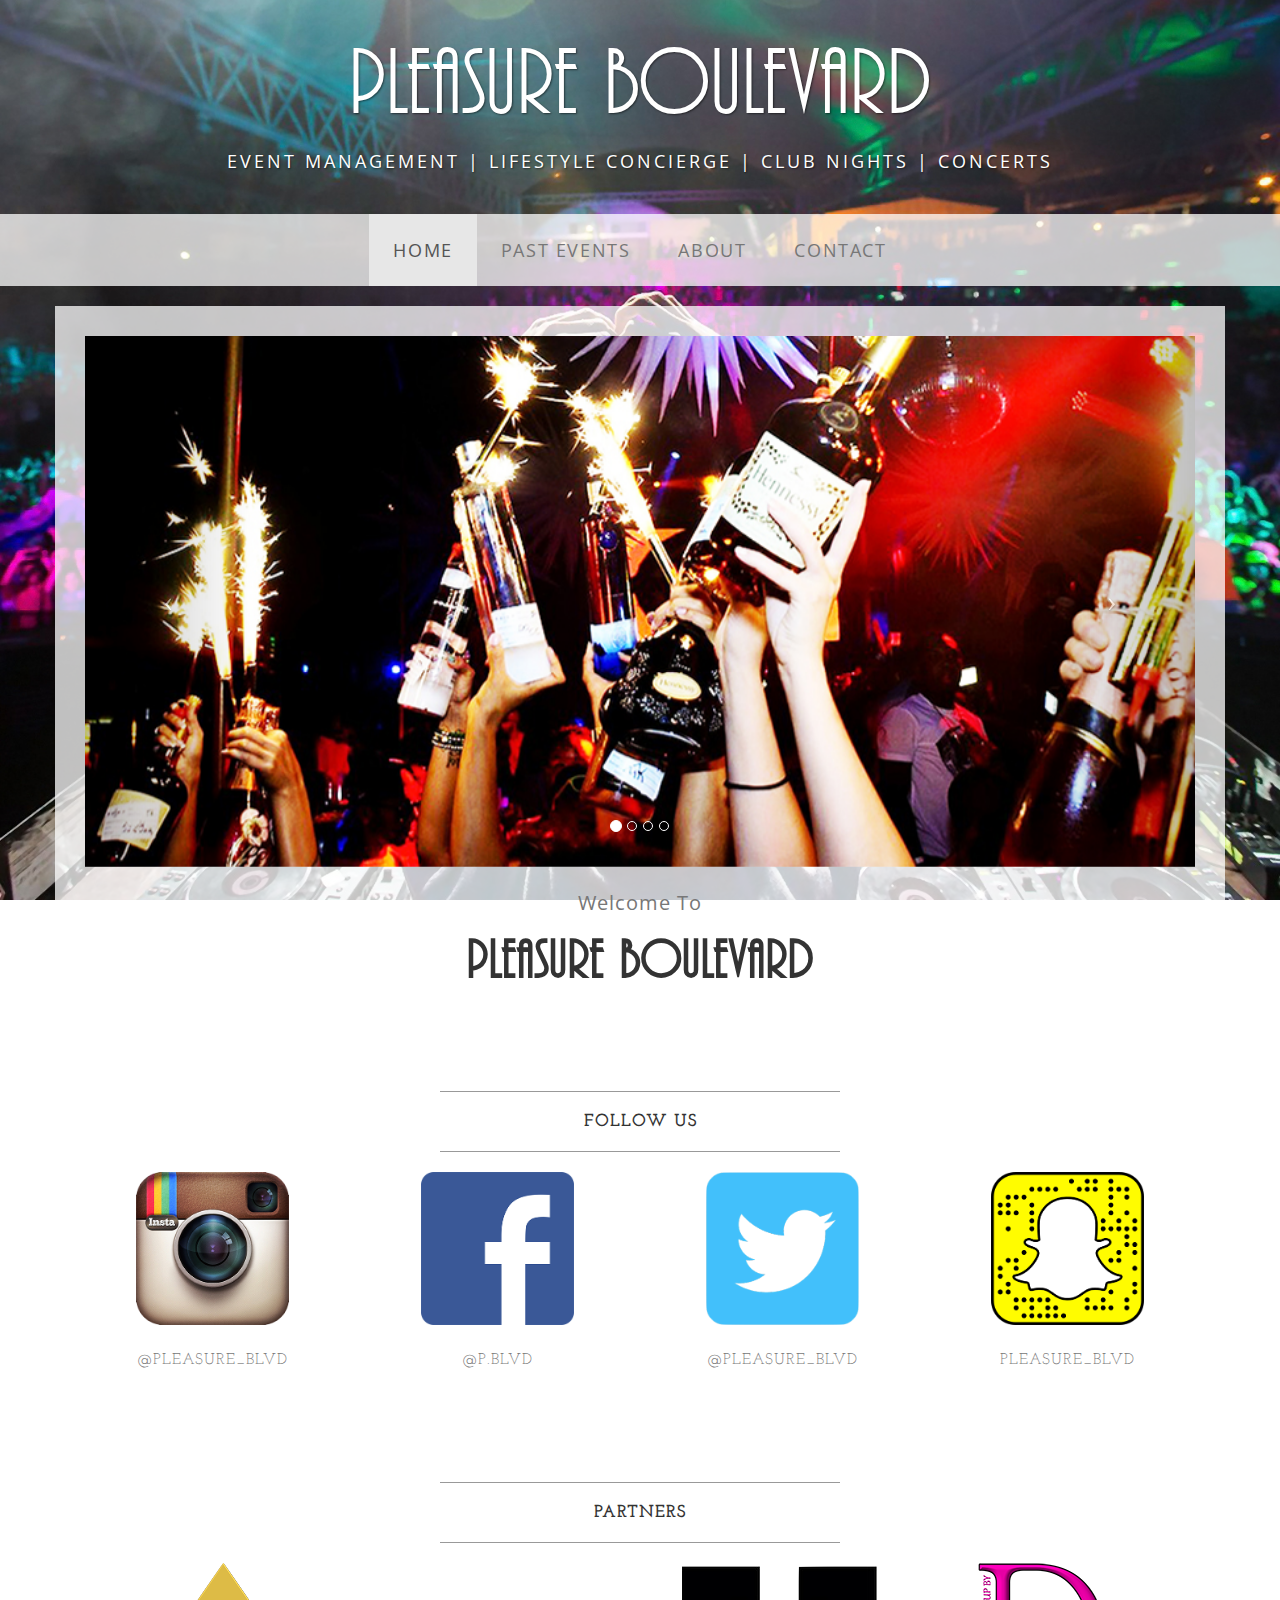
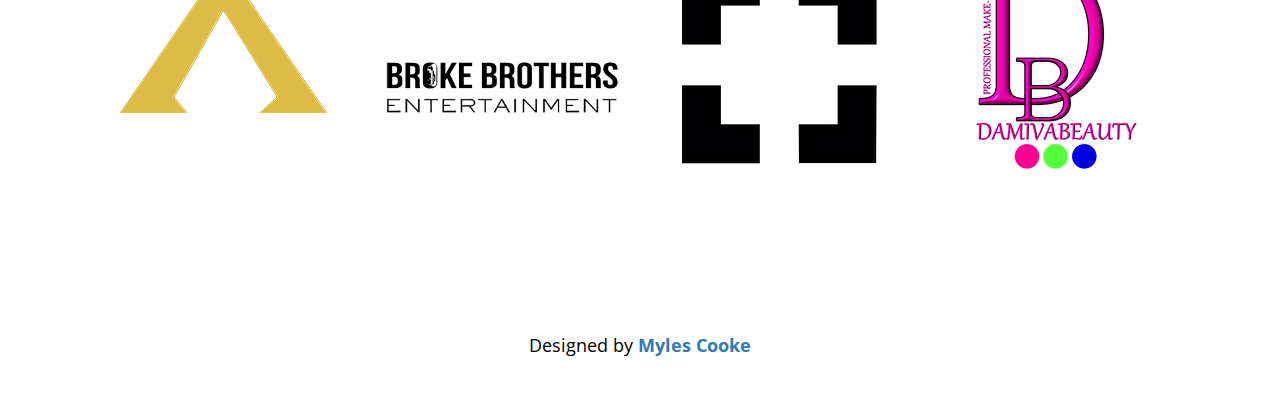
==== index.html @ aa44d345 "title changes" ====
<!DOCTYPE html>
<html lang="en">

<head>

    <meta charset="utf-8">
    <meta http-equiv="X-UA-Compatible" content="IE=edge">
    <meta name="viewport" content="width=device-width, initial-scale=1">
    <meta name="description" content="">
    <meta name="author" content="">

    <title>Pleasure Boulevard - Home</title>

    <!-- Bootstrap Core CSS -->

    <link href="css/bootstrap.min.css" rel="stylesheet">

    <!-- Custom CSS -->
    <link href="css/bootstrap.css" rel="stylesheet" type="text/css" charset="utf-8" />
    <link href="css/business-casual.css" type="text/css" rel="stylesheet">
    <link href="css/jquery.fancybox.css" type="text/css" rel="stylesheet">


    <!-- Fonts -->
    <link href="http://fonts.googleapis.com/css?family=Open+Sans:300italic,400italic,600italic,700italic,800italic,400,300,600,700,800" rel="stylesheet" type="text/css">
    <link href="http://fonts.googleapis.com/css?family=Josefin+Slab:100,300,400,600,700,100italic,300italic,400italic,600italic,700italic" rel="stylesheet" type="text/css">

    <!-- HTML5 Shim and Respond.js IE8 support of HTML5 elements and media queries -->
    <!-- WARNING: Respond.js doesn't work if you view the page via file:// -->
    <!--[if lt IE 9]>
        <script src="https://oss.maxcdn.com/libs/html5shiv/3.7.0/html5shiv.js"></script>
        <script src="https://oss.maxcdn.com/libs/respond.js/1.4.2/respond.min.js"></script>
    <![endif]-->

</head>

<body>

    <div class="brand">Pleasure Boulevard</div>
    <div class="address-bar">Event Management | Lifestyle Concierge | Club Nights | Concerts</div>

    <!-- Navigation -->
    <nav class="navbar navbar-default" role="navigation">
        <div class="container">
            <!-- Brand and toggle get grouped for better mobile display -->
            <div class="navbar-header">
                <button type="button" class="navbar-toggle" data-toggle="collapse" data-target="#bs-example-navbar-collapse-1">
                    <span class="sr-only">Toggle navigation</span>
                    <span class="icon-bar"></span>
                    <span class="icon-bar"></span>
                    <span class="icon-bar"></span>
                </button>
                <!-- navbar-brand is hidden on larger screens, but visible when the menu is collapsed -->
                <a class="navbar-brand" href="index.html">Pleasure Boulevard</a>
            </div>
            <!-- Collect the nav links, forms, and other content for toggling -->
            <div class="collapse navbar-collapse" id="bs-example-navbar-collapse-1">
                <ul class="nav navbar-nav">
                    <li class="active">
                        <a href="index.html">Home</a>
                    </li>
                    <li>
                        <a href="past-events.html">Past Events</a>
                    </li>
                    <li>
                        <a href="about.html">About</a>
                    </li>

                    <li>
                        <a href="contact.html">Contact</a>
                    </li>
                </ul>
            </div>
            <!-- /.navbar-collapse -->
        </div>
        <!-- /.container -->
    </nav>

    <div class="container">

        <div class="row">
            <div class="box">
                <div class="col-lg-12 text-center">
                    <div id="carousel-example-generic" class="carousel slide">
                        <!-- Indicators -->
                        <ol class="carousel-indicators hidden-xs">
                            <li data-target="#carousel-example-generic" data-slide-to="0" class="active"></li>
                            <li data-target="#carousel-example-generic" data-slide-to="1"></li>
                            <li data-target="#carousel-example-generic" data-slide-to="2"></li>
                            <li data-target="#carousel-example-generic" data-slide-to="3"></li>
                        </ol>

                        <!-- Wrapper for slides -->
                        <div class="carousel-inner">
                            <div class="item active">
                                <img class="img-responsive img-full" src="img/slide-1.jpg" alt="">
                            </div>
                            <div class="item">
                                <img class="img-responsive img-full" src="img/slide-2.jpg" alt="">
                            </div>
                            <div class="item">
                                <img class="img-responsive img-full" src="img/slide-3.jpg" alt="">
                            </div>
                            <div class="item">
                                <img class="img-responsive img-full" src="img/slide-4.jpg" alt="">
                            </div>
                        </div>

                        <!-- Controls -->
                        <a class="left carousel-control" href="#carousel-example-generic" data-slide="prev">
                            <span class="icon-prev"></span>
                        </a>
                        <a class="right carousel-control" href="#carousel-example-generic" data-slide="next">
                            <span class="icon-next"></span>
                        </a>
                    </div>
                    <h2 class="brand-before text-center">
                        <small>Welcome to</small>
                    </h2>
                    <h1 class="brand-name">Pleasure Boulevard</h1>


                    </h2>
                </div>
            </div>
        </div>


        <div class="row">
            <div class="box">
                <div class="col-lg-12 text-center">
                    <hr>
                    <h2 class="intro-text text-center">
                        <strong>Follow Us</strong>
                    </h2>
                    <hr>
                </div>

                <!--Instagram-->

                <div class="col-sm-3 text-center ">
                  <a href="https://instagram.com/pleasure_blvd"     class="large-screen" target="_blank"><img class="img-responsive center-block" width="60%"src="img/socialig.png" alt=""></a>
                  <a href="instagram://user?username=pleasure_blvd" class="small-screen" target="_blank"><img class="img-responsive center-block" width="40%" src="img/socialig.png" alt=""></a>
                    <h3>
                        <small>@Pleasure_BLVD</small>
                    </h3>
                </div>

                <!--Facebook-->

                <div class="col-sm-3 text-center">
                  <a href="https://www.facebook.com/P.BLVD" class="large-screen" target="_blank"><img class="img-responsive center-block" width="60%" src="img/socialfacebook.png" alt=""></a>
                  <a href="fb://page?id=301459756665951"    class="small-screen" target="_blank"><img class="img-responsive center-block" width="40%" src="img/socialfacebook.png" alt=""></a>
                    <h3>
                        <small>@P.BLVD</small>
                    </h3>
                </div>

                <!--Twitter-->

                <div class="col-sm-3 text-center">
                  <a href="https://twitter.com/Pleasure_BLVD" class="large-screen" target="_blank"><img class="img-responsive center-block" width="60%" src="img/socialtwitter.png"  alt=""></a>
                    <a href="twitter://user?id=1594281224"    class="small-screen" target="_blank"><img class="img-responsive center-block" width="40%" src="img/socialtwitter.png" alt=""></a>
                    <h3>
                        <small>@Pleasure_BLVD</small>
                    </h3>
                </div>

                <!--Snapchat-->

                <div class="col-sm-3 text-center">
                    <a class="large-screen fancybox" href="img/socialsnapchat.png">
                        <img class="img-responsive center-block" width="60%" src="img/socialsnapchat.png" alt="">
                    </a>
                    <a href="snapchat://?u=pleasure_blvd" class="small-screen">
                        <img class="img-responsive center-block" width="40%" src="img/socialsnapchat.png" alt="">
                    </a>
                    <h3>
                        <small>Pleasure_BLVD</small>
                    </h3>
                </div>
                <div class="clearfix"></div>
            </div>
        </div>

        <div class="row">
            <div class="box">
                <div class="col-lg-12">
                    <hr>
                    <h2 class="intro-text text-center">
                        <strong>Partners</strong>
                    </h2>
                    <hr>

                     <div class=" col-sm-3 text-center">
                      <a href="https://instagram.com/brokebrothers_ent" class="large-screen" target="_blank"><img class="img-responsive center-block" width=""src="img/partners/Agesldn.png" alt=""></a>
                      <a href="instagram://user?username=brokebrothers_ent" class="small-screen" target="_blank"><img class="img-responsive center-block" width="60%"src="img/partners/Agesldn.png" alt=""></a>

                        <h3>
                            <small></small>
                        </h3>
                    </div>



                     <div class=" col-sm-3 text-center">
                      <a href="https://instagram.com/brokebrothers_ent" class="large-screen" target="_blank"><img class="img-responsive center-block" width=""src="img/partners/brokebrothers.png" alt=""></a>
                      <a href="instagram://user?username=brokebrothers_ent" class="small-screen" target="_blank"><img class="img-responsive center-block" width="60%"src="img/partners/brokebrothers.png" alt=""></a>

                        <h3>
                            <small></small>
                        </h3>
                    </div>

                    <div class=" col-sm-3 text-center">
                      <a href="https://instagram.com/brokebrothers_ent" class="large-screen" target="_blank"><img class="img-responsive center-block" width=""src="img/partners/mblogo.png" alt=""></a>
                      <a href="instagram://user?username=brokebrothers_ent" class="small-screen" target="_blank"><img class="img-responsive center-block" width="60%"src="img/partners/mblogo.png" alt=""></a>

                        <h3>
                            <small></small>
                        </h3>
                    </div>




                    <div class=" col-sm-3 text-center ">
                      <a href="https://instagram.com/brokebrothers_ent" class="large-screen" target="_blank"><img class="img-responsive center-block" width=""src="img/partners/dbbeauty.png" alt=""></a>
                      <a href="instagram://user?username=brokebrothers_ent" class="small-screen" target="_blank"><img class="img-responsive center-block" width="60%"src="img/partners/dbbeauty.png" alt=""></a>

                        <h3>
                            <small></small>
                        </h3>
                    </div>


                 <div class="clearfix"></div>       


                </div>
            </div>
        </div>




        <!--div class="row">
            <div class="box">
                <div class="col-lg-12">
                    <hr>
                    <h2 class="intro-text text-center">Beautiful boxes
                        <strong>to showcase your content</strong>
                    </h2>
                    <hr>
                    <p>Use as many boxes as you like, and put anything you want in them! They are great for just about anything, the sky's the limit!</p>
                    <p>Lorem ipsum dolor sit amet, consectetur adipiscing elit. Nunc placerat diam quis nisl vestibulum dignissim. In hac habitasse platea dictumst. Interdum et malesuada fames ac ante ipsum primis in faucibus. Pellentesque habitant morbi tristique senectus et netus et malesuada fames ac turpis egestas.</p>
                </div>
            </div>
        </div-->

    </div>
    <!-- /.container -->

    <footer>
        <div class="container">
            <div class="row">
                <div class="col-lg-12 text-center">
                    <p class="large-screen"> Designed by <a href="https://instagram.com/mylesac"  target="_blank"><strong>Myles Cooke</strong></a></p>
                    <p class="small-screen"> Designed by <a href="instagram://user?username=mylesac" target="_blank"><strong>Myles Cooke</strong></a></p>
                </div>
            </div>
        </div>
    </footer>

    <!-- jQuery -->
    <script src="js/jquery.js"></script>

    <!-- Bootstrap Core JavaScript -->
    <script src="js/bootstrap.min.js"></script>
    <script src="js/jquery.fancybox.pack.js"></script>
    <script type="text/javascript">
        $(document).ready(function() {
            $('.carousel').carousel({
                interval: 5000 //changes the speed
            });

            $('.fancybox').fancybox({
                'openEffect': 'elastic',
                'closeEffect': 'elastic'
            });
        });
    </script>

</body>

</html>
---- css/business-casual.css ----
/*!
 * Start Bootstrap - Business Casual Bootstrap Theme (http://startbootstrap.com)
 * Code licensed under the Apache License v2.0.
 * For details, see http://www.apache.org/licenses/LICENSE-2.0.
 */

body {
    font-family: "Open Sans","Helvetica Neue",Helvetica,Arial,sans-serif;
    background: url('../img/bg.jpg') no-repeat center center fixed;
    -webkit-background-size: cover;
    -moz-background-size: cover;
    background-size: cover;
    -o-background-size: cover;
}

h1,
h2,
h3,
h4,
h5,
h6 {
    text-transform: uppercase;
    font-family: "Josefin Slab","Helvetica Neue",Helvetica,Arial,sans-serif;
    font-weight: 700;
    letter-spacing: 1px;
}

p {
    font-size: 1.25em;
    line-height: 1.6;
    color: #000;
}

hr {
    max-width: 400px;
    border-color: #999999;
}

.brand,
.address-bar {
    display: none;
}

.navbar-brand {

    text-transform: uppercase;
    font-family: "pizzicatoregular";
    font-size: 30px;
    font-weight: 900;
    letter-spacing: 1px;
}

.navbar-nav {
    text-transform: uppercase;
    font-weight: 400;
    letter-spacing: 1.6px;
}

.img-full {
    min-width: 100%;
}


.brand-name {
    text-transform: capitalize;
    font-family: "pizzicatoregular";
}

.brand-before {
  text-transform: capitalize;
  font-family: "Open Sans","Helvetica Neue",Helvetica,Arial,sans-serif;
    margin: 15px 0;
}

.brand-name {
    margin: 0;
    font-size: 4em;
}

.tagline-divider {
    margin: 15px auto 3px;
    max-width: 250px;
    border-color: #999999;
}

.box {
    margin-bottom: 20px;
    padding: 30px 15px;
    background: #fff;
    background: rgba(255,255,255,0.75);
}

.intro-text {
    text-transform: uppercase;
    font-size: 1.25em;
    font-weight: 400;
    letter-spacing: 1px;
}

.contactPB {
  text-transform: uppercase;
  font-size: 1.25em;
  font-weight: 400;
  letter-spacing: 1px;
  font-family: 'pizzicatoregular';

}

.img-border {
    float: none;
    margin: 0 auto 0;
    border: #999999 solid 1px;
}

.img-left {
    float: none;
    margin: 0 auto 0;
}

footer {
    background: #fff;
    background: rgba(255,255,255,0.75);
}

footer p {
    margin: 0;
    padding: 50px 0;
}

@media all and (min-width:768px) {
    .small-screen {
      display: none;
                  }
    }

@media all and (max-width:768px) {
      .large-screen {
      display: none;
                    }
    }

@media screen and (min-width:768px) {
    .brand {
        display: inherit;
        margin: 0;
        padding: 30px 0 10px;
        text-align: center;
        text-shadow: 1px 1px 2px rgba(0,0,0,0.5);
        font-family: "pizzicatoregular";
        font-size: 7em;
        font-weight: normal;
        line-height: normal;
        color: #fff;
    }

    .top-divider {
        margin-top: 0;
    }

    .img-left {
        float: left;
        margin-right: 25px;
    }

    .address-bar {
        display: inherit;
        margin: 0;
        padding: 0 0 40px;
        text-align: center;
        text-shadow: 1px 1px 2px rgba(0,0,0,0.5);
        text-transform: uppercase;
        font-size: 1.25em;
        font-weight: 400;
        letter-spacing: 3px;
        color: #fff;
    }

    .navbar {
        border-radius: 0;
    }

    .navbar-header {
        display: none;
    }

    .navbar {
        min-height: 0;
    }

    .navbar-default {
        border: none;
        background: #fff;
        background: rgba(255,255,255,0.75);
    }

    .nav>li>a {
        padding: 24px;
    }

    .navbar-nav>li>a {
        line-height: normal;
    }

    .navbar-nav {
        display: table;
        float: none;
        margin: 0 auto;
        table-layout: fixed;
        font-size: 1.25em;
    }
}

@media screen and (min-width:1200px) {
    .box:after {
        content: '';
        display: table;
        clear: both;
    }
}
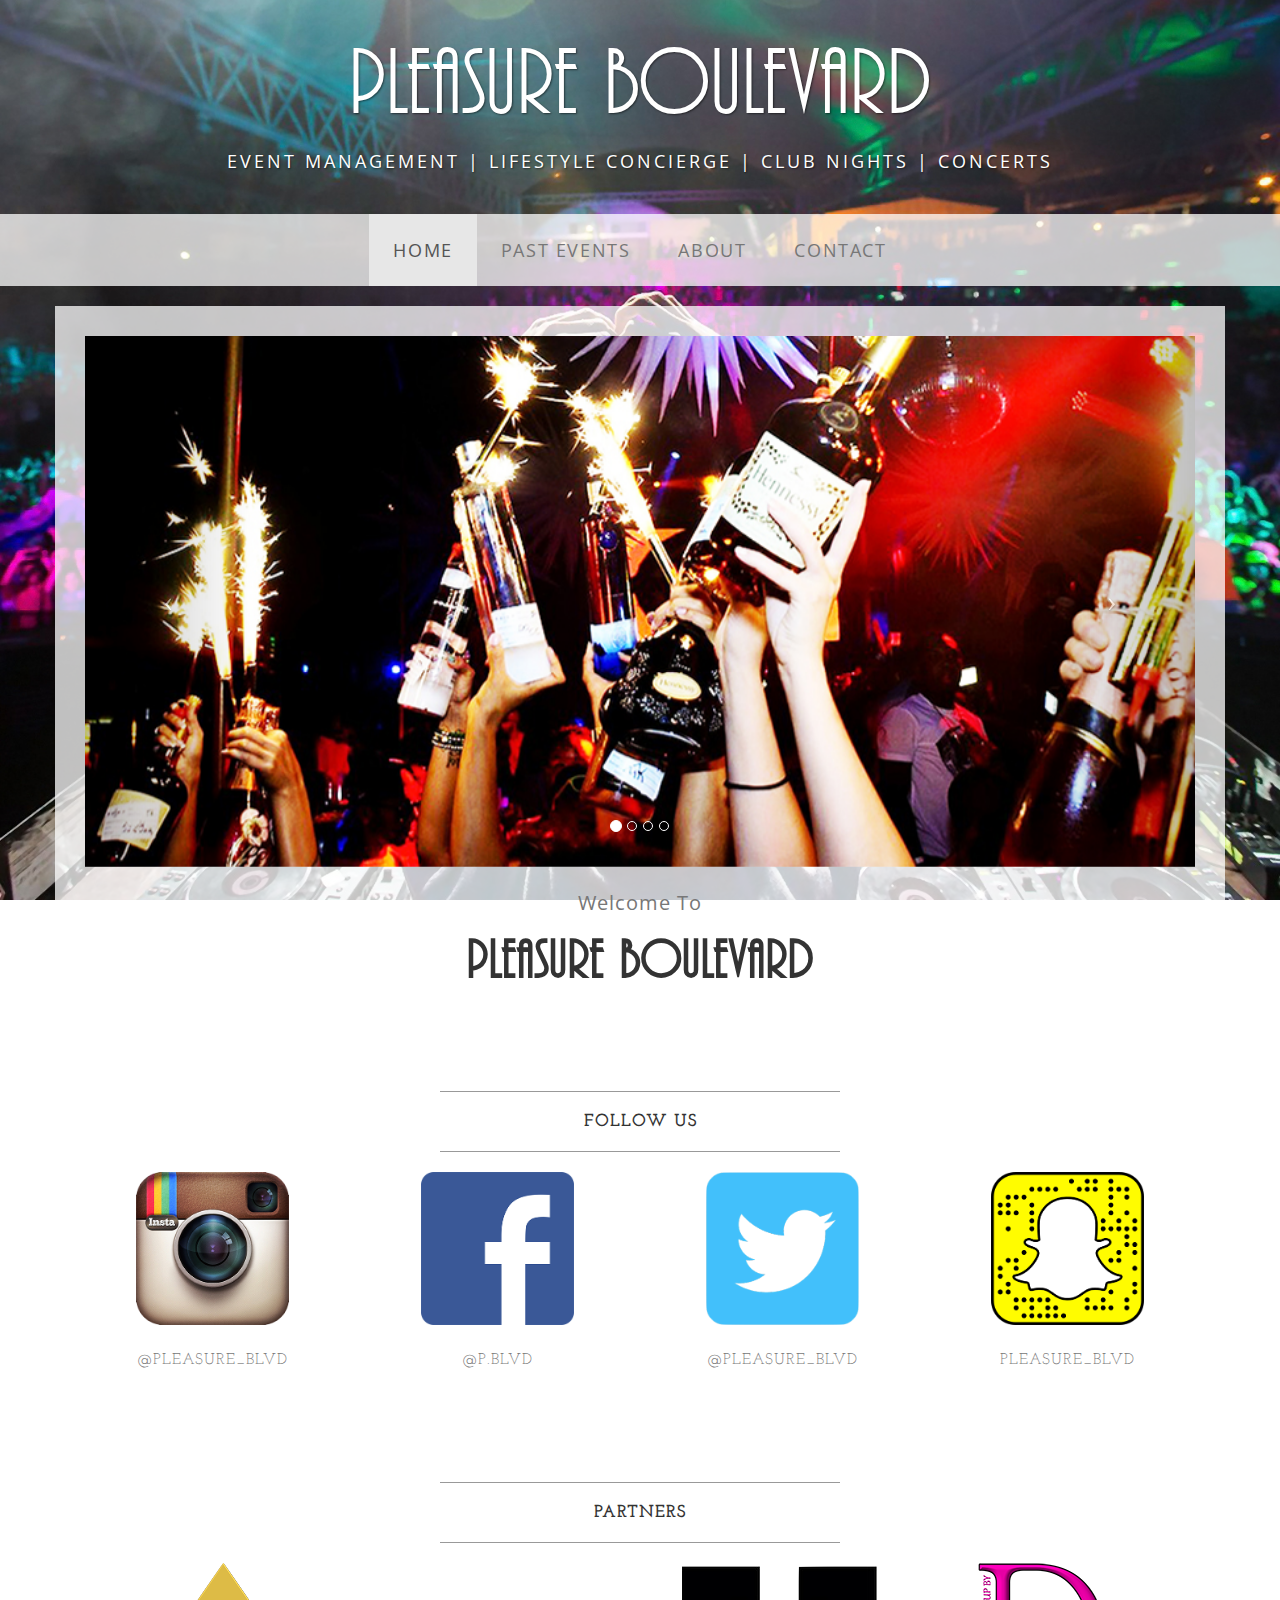
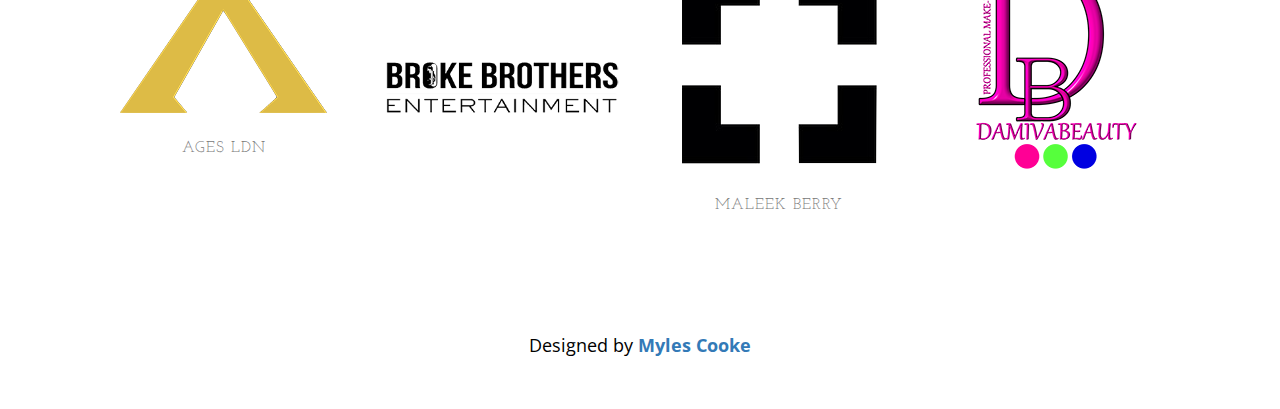
==== commit 780a58eb: "partner titles" ====
--- a/index.html
+++ b/index.html
@@ -193,11 +193,11 @@
                     <hr>
 
                      <div class=" col-sm-3 text-center">
-                      <a href="https://instagram.com/brokebrothers_ent" class="large-screen" target="_blank"><img class="img-responsive center-block" width=""src="img/partners/Agesldn.png" alt=""></a>
-                      <a href="instagram://user?username=brokebrothers_ent" class="small-screen" target="_blank"><img class="img-responsive center-block" width="60%"src="img/partners/Agesldn.png" alt=""></a>
-
-                        <h3>
-                            <small></small>
+                      <a href="https://instagram.com/agesldn" class="large-screen" target="_blank"><img class="img-responsive center-block" width=""src="img/partners/Agesldn.png" alt=""></a>
+                      <a href="instagram://user?username=agesldn" class="small-screen" target="_blank"><img class="img-responsive center-block" width="60%"src="img/partners/Agesldn.png" alt=""></a>
+
+                        <h3>
+                            <small>Ages LDN</small>
                         </h3>
                     </div>
 
@@ -213,11 +213,11 @@
                     </div>
 
                     <div class=" col-sm-3 text-center">
-                      <a href="https://instagram.com/brokebrothers_ent" class="large-screen" target="_blank"><img class="img-responsive center-block" width=""src="img/partners/mblogo.png" alt=""></a>
-                      <a href="instagram://user?username=brokebrothers_ent" class="small-screen" target="_blank"><img class="img-responsive center-block" width="60%"src="img/partners/mblogo.png" alt=""></a>
-
-                        <h3>
-                            <small></small>
+                      <a href="http://www.maleekberry.com" class="large-screen" target="_blank"><img class="img-responsive center-block" width=""src="img/partners/mblogo.png" alt=""></a>
+                      <a href="http://www.maleekberry.com" class="small-screen" target="_blank"><img class="img-responsive center-block" width="60%"src="img/partners/mblogo.png" alt=""></a>
+
+                        <h3>
+                            <small>Maleek Berry</small>
                         </h3>
                     </div>
 
@@ -225,8 +225,8 @@
 
 
                     <div class=" col-sm-3 text-center ">
-                      <a href="https://instagram.com/brokebrothers_ent" class="large-screen" target="_blank"><img class="img-responsive center-block" width=""src="img/partners/dbbeauty.png" alt=""></a>
-                      <a href="instagram://user?username=brokebrothers_ent" class="small-screen" target="_blank"><img class="img-responsive center-block" width="60%"src="img/partners/dbbeauty.png" alt=""></a>
+                      <a href="http://www.damivabeauty.com" class="large-screen" target="_blank"><img class="img-responsive center-block" width=""src="img/partners/dbbeauty.png" alt=""></a>
+                      <a href="http://www.damivabeauty.com" class="small-screen" target="_blank"><img class="img-responsive center-block" width="60%"src="img/partners/dbbeauty.png" alt=""></a>
 
                         <h3>
                             <small></small>
--- a/css/business-casual.css
+++ b/css/business-casual.css
@@ -45,7 +45,7 @@
 
     text-transform: uppercase;
     font-family: "pizzicatoregular";
-    font-size: 30px;
+    font-size: 29px;
     font-weight: 900;
     letter-spacing: 1px;
 }
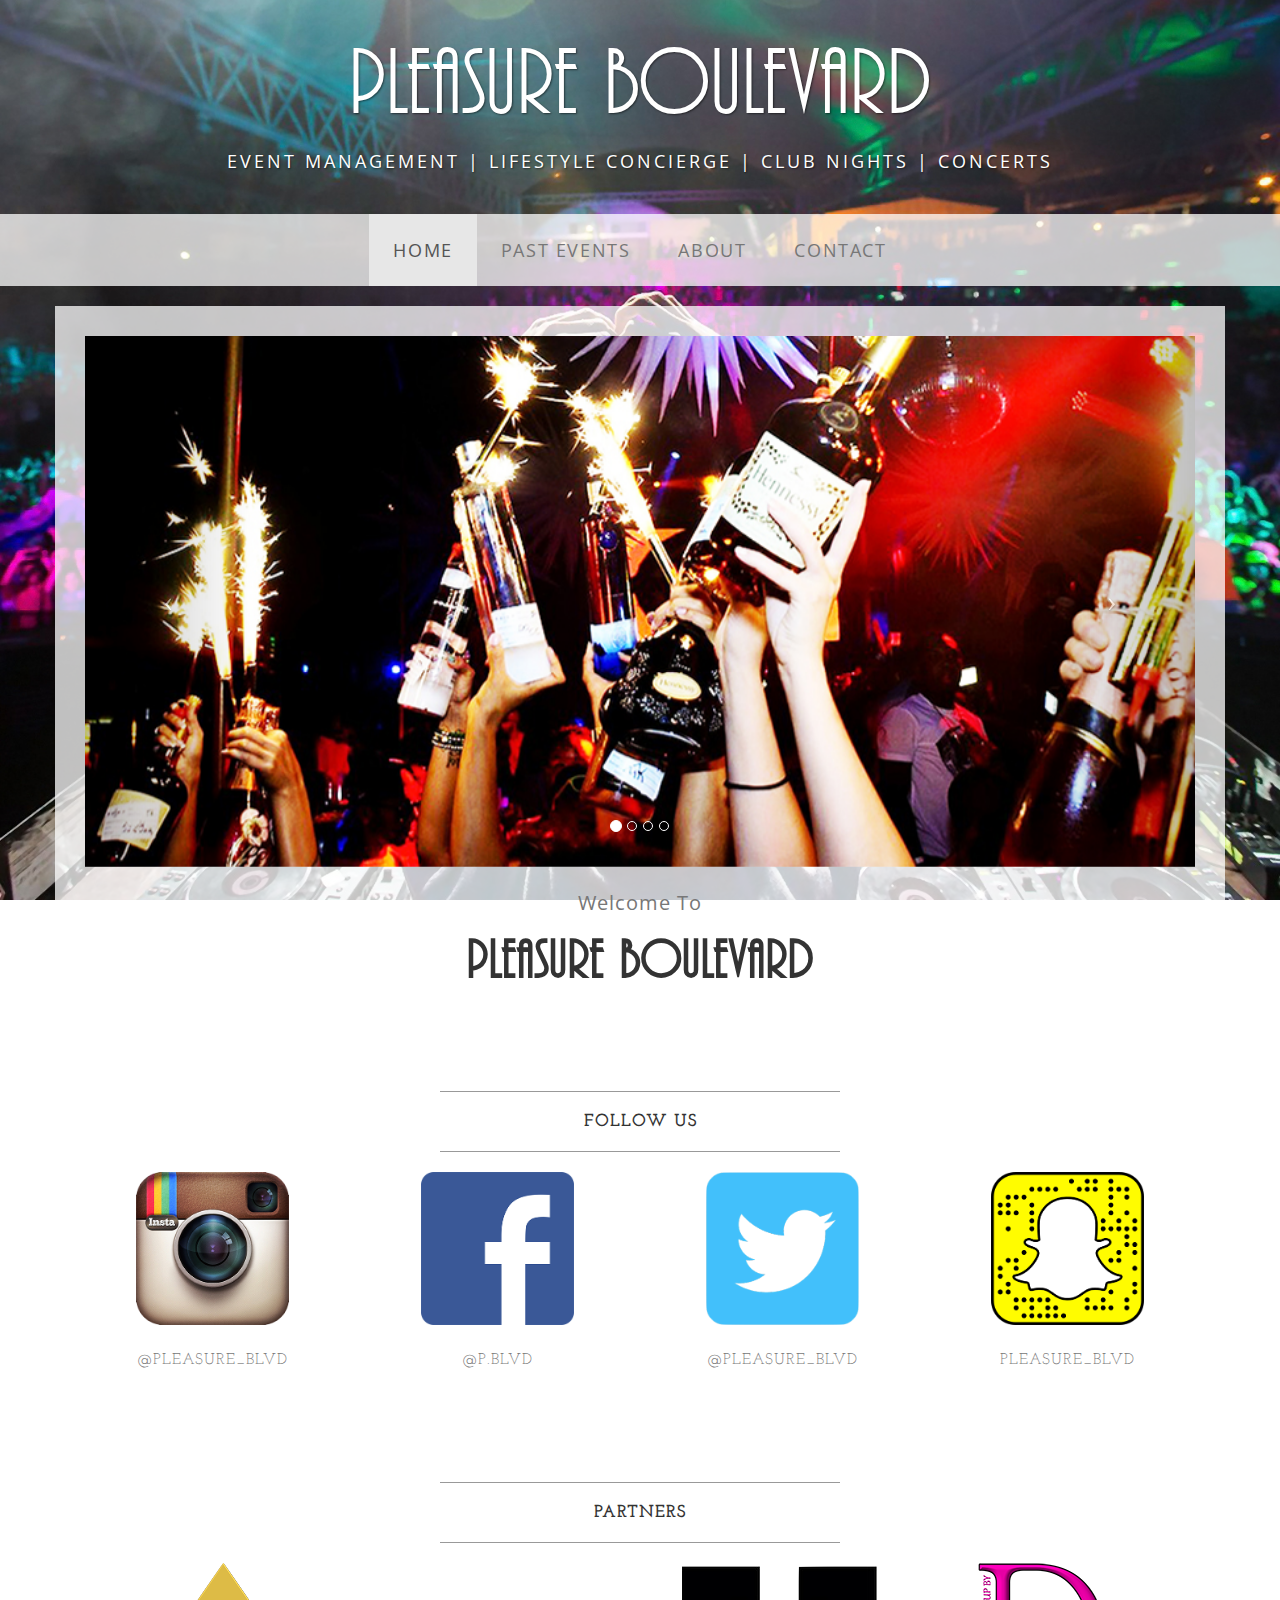
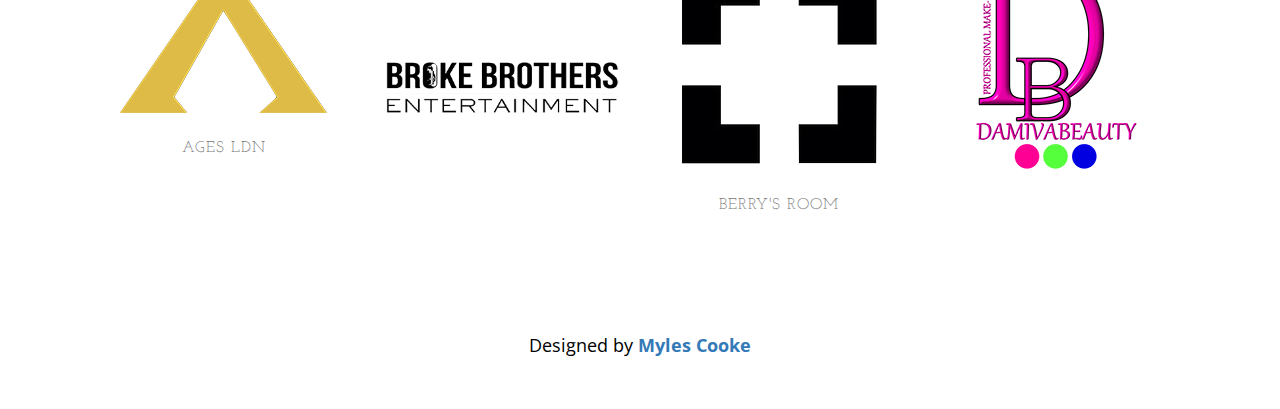
==== commit 616745ac: "final checklist" ====
--- a/index.html
+++ b/index.html
@@ -217,7 +217,7 @@
                       <a href="http://www.maleekberry.com" class="small-screen" target="_blank"><img class="img-responsive center-block" width="60%"src="img/partners/mblogo.png" alt=""></a>
 
                         <h3>
-                            <small>Maleek Berry</small>
+                            <small>Berry's Room</small>
                         </h3>
                     </div>
 
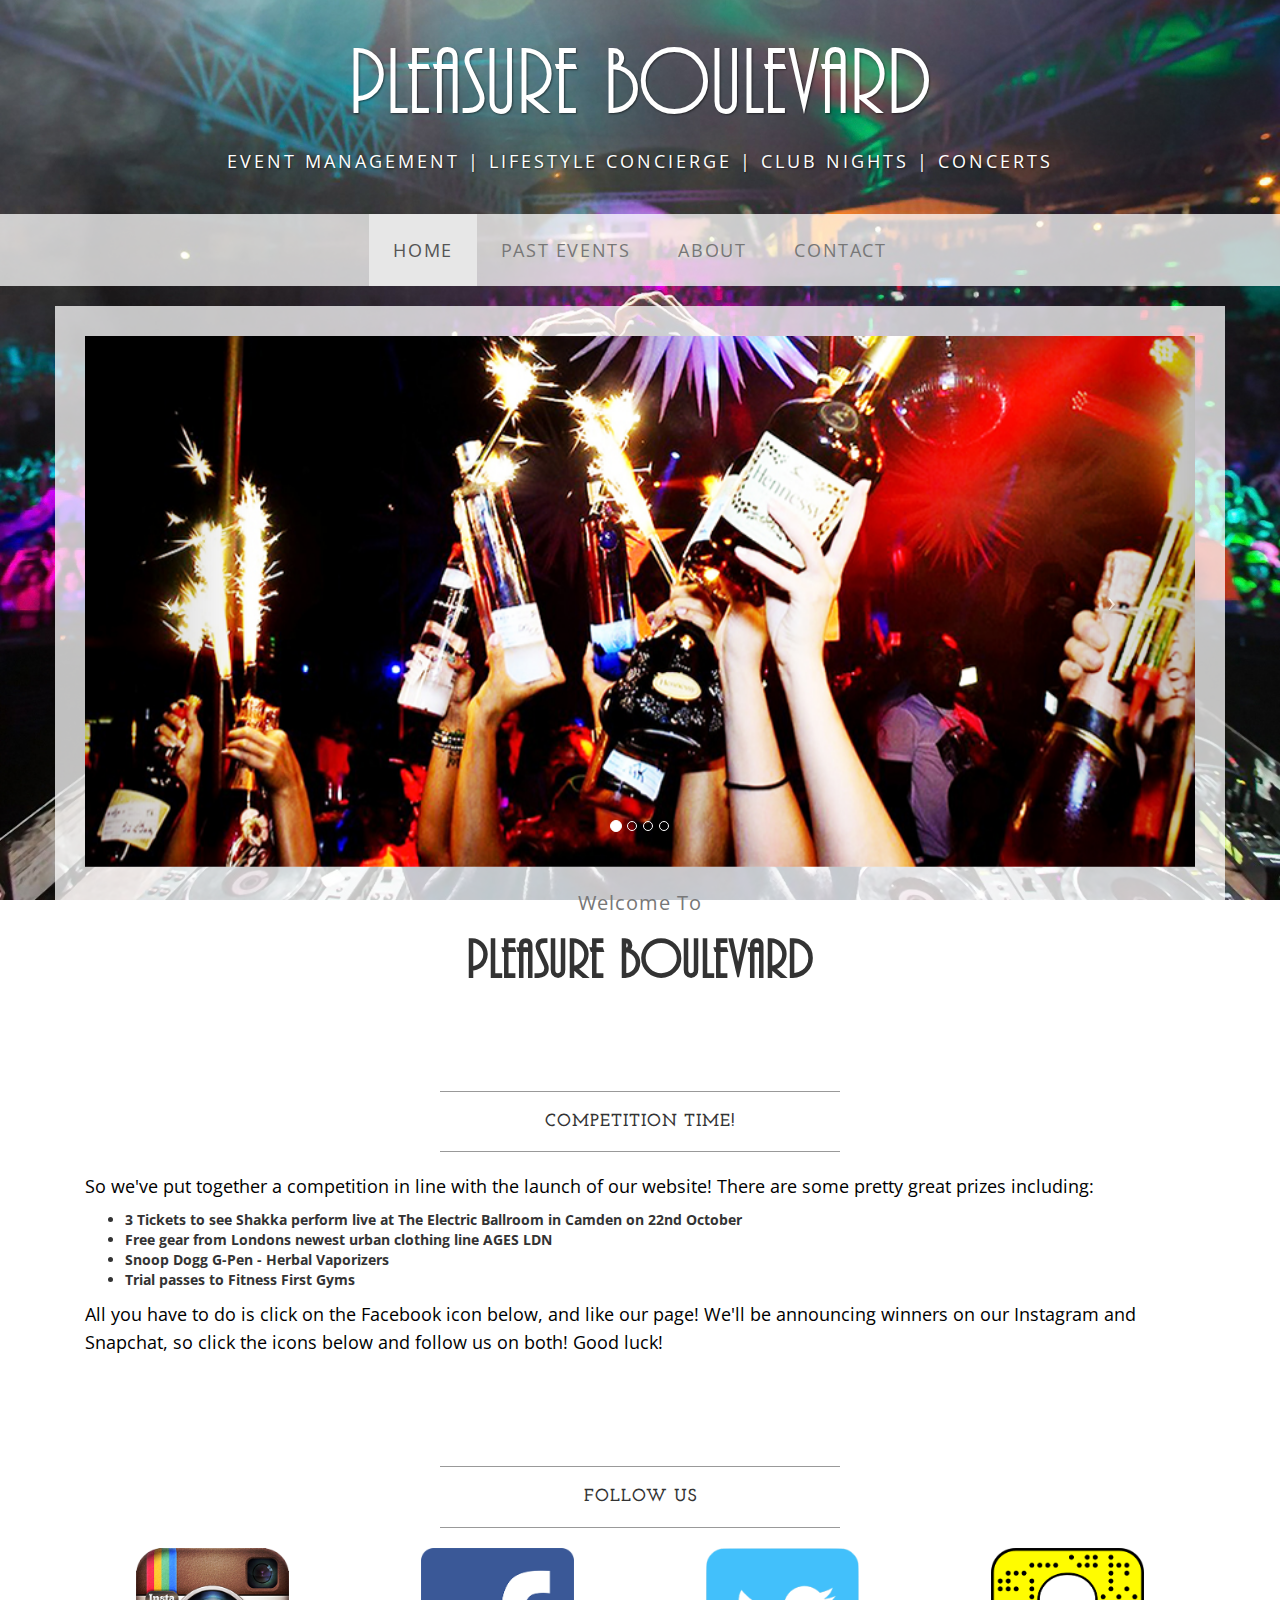
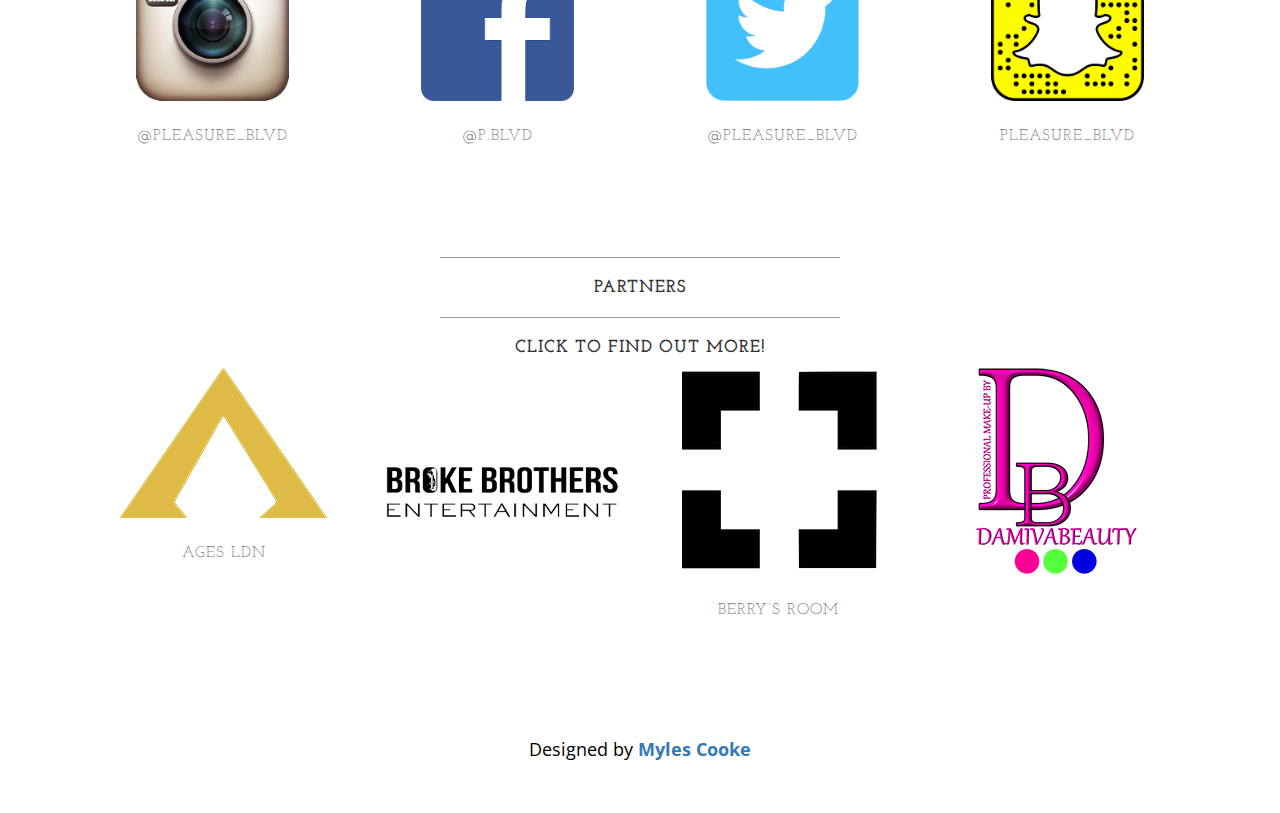
==== commit 528409de: "edi email edits" ====
--- a/index.html
+++ b/index.html
@@ -125,6 +125,29 @@
             </div>
         </div>
 
+        <div class="row">
+            <div class="box">
+                <div class="col-lg-12">
+                    <hr>
+                    <h2 class="intro-text text-center">
+                        <strong>Competition Time!</strong>
+                    </h2>
+                    <hr>
+                    <p>So we've put together a competition in line with the launch of our website! There are some pretty great prizes including:</p>
+                    <p><strong>
+                    <ul>
+                          <li>3 Tickets to see Shakka perform live at The Electric Ballroom in Camden on 22nd October</li>
+                          <li>Free gear from Londons newest urban clothing line AGES LDN</li>
+                          <li>Snoop Dogg G-Pen - Herbal Vaporizers</li>
+                          <li>Trial passes to Fitness First Gyms </li>
+                    </ul>  
+                    </strong>
+                    <p>All you have to do is click on the Facebook icon below, and like our page! We'll be announcing winners on our Instagram and Snapchat, so click the icons below and follow us on both! Good luck!</p>
+                    </p>
+                </div>
+            </div>
+        </div>
+
 
         <div class="row">
             <div class="box">
@@ -189,8 +212,17 @@
                     <hr>
                     <h2 class="intro-text text-center">
                         <strong>Partners</strong>
-                    </h2>
-                    <hr>
+                        
+                    </h2>
+
+                    
+                    <hr>
+
+                    <h2 class="intro-text text-center">
+                        <strong>Click to find out more!</strong>
+                        
+                    </h2>
+                    <p></p>
 
                      <div class=" col-sm-3 text-center">
                       <a href="https://instagram.com/agesldn" class="large-screen" target="_blank"><img class="img-responsive center-block" width=""src="img/partners/Agesldn.png" alt=""></a>
@@ -217,7 +249,7 @@
                       <a href="http://www.maleekberry.com" class="small-screen" target="_blank"><img class="img-responsive center-block" width="60%"src="img/partners/mblogo.png" alt=""></a>
 
                         <h3>
-                            <small>Berry's Room</small>
+                            <small>Berry’s Room</small>
                         </h3>
                     </div>
 
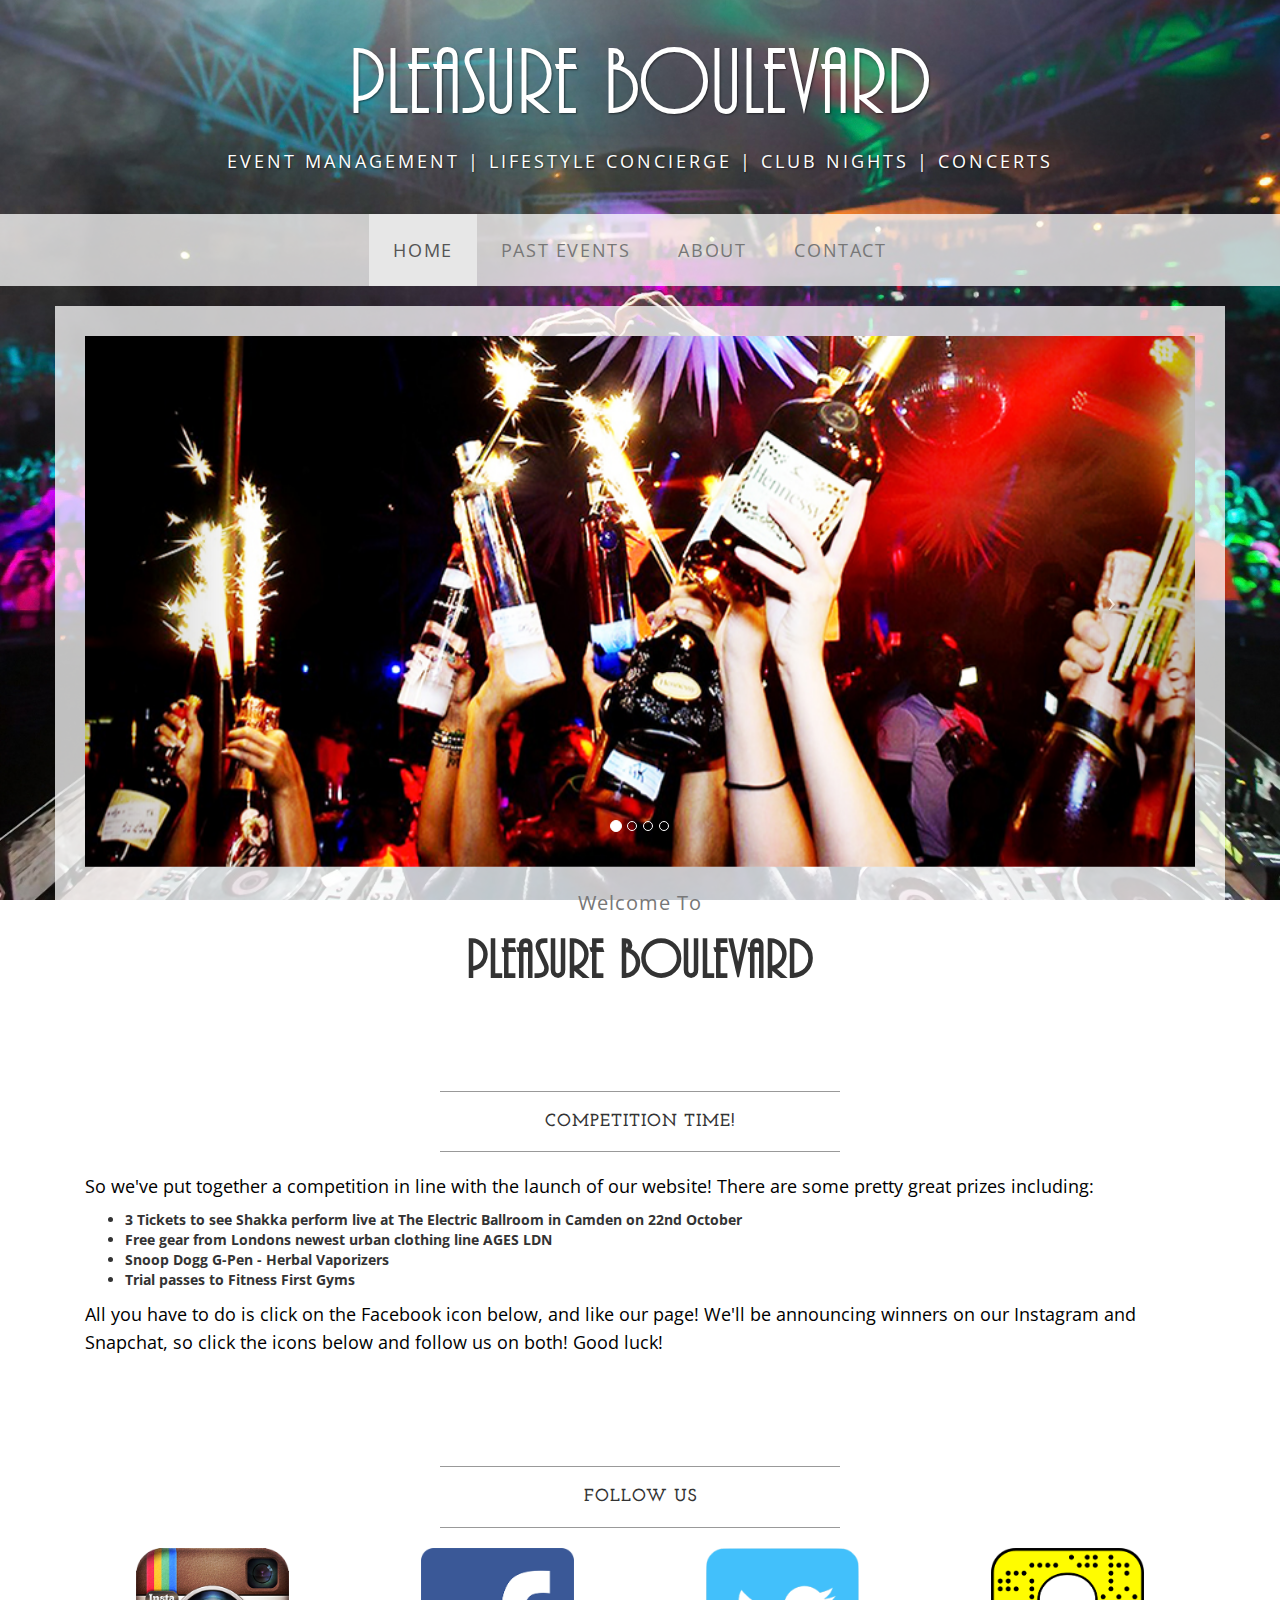
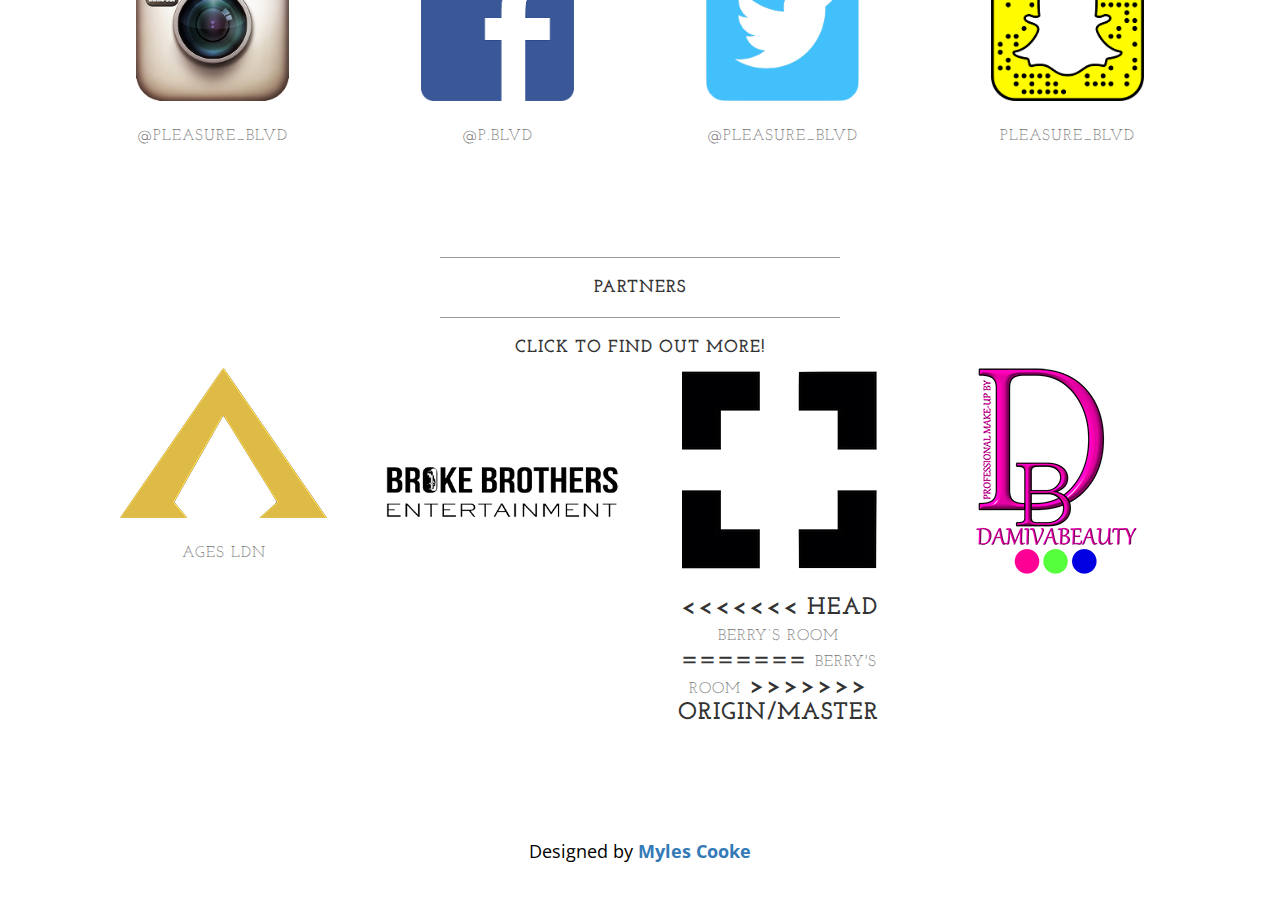
==== commit 239d8ab2: "Merge remote-tracking branch 'origin/master'" ====
--- a/index.html
+++ b/index.html
@@ -249,7 +249,11 @@
                       <a href="http://www.maleekberry.com" class="small-screen" target="_blank"><img class="img-responsive center-block" width="60%"src="img/partners/mblogo.png" alt=""></a>
 
                         <h3>
+<<<<<<< HEAD
                             <small>Berry’s Room</small>
+=======
+                            <small>Berry's Room</small>
+>>>>>>> origin/master
                         </h3>
                     </div>
 
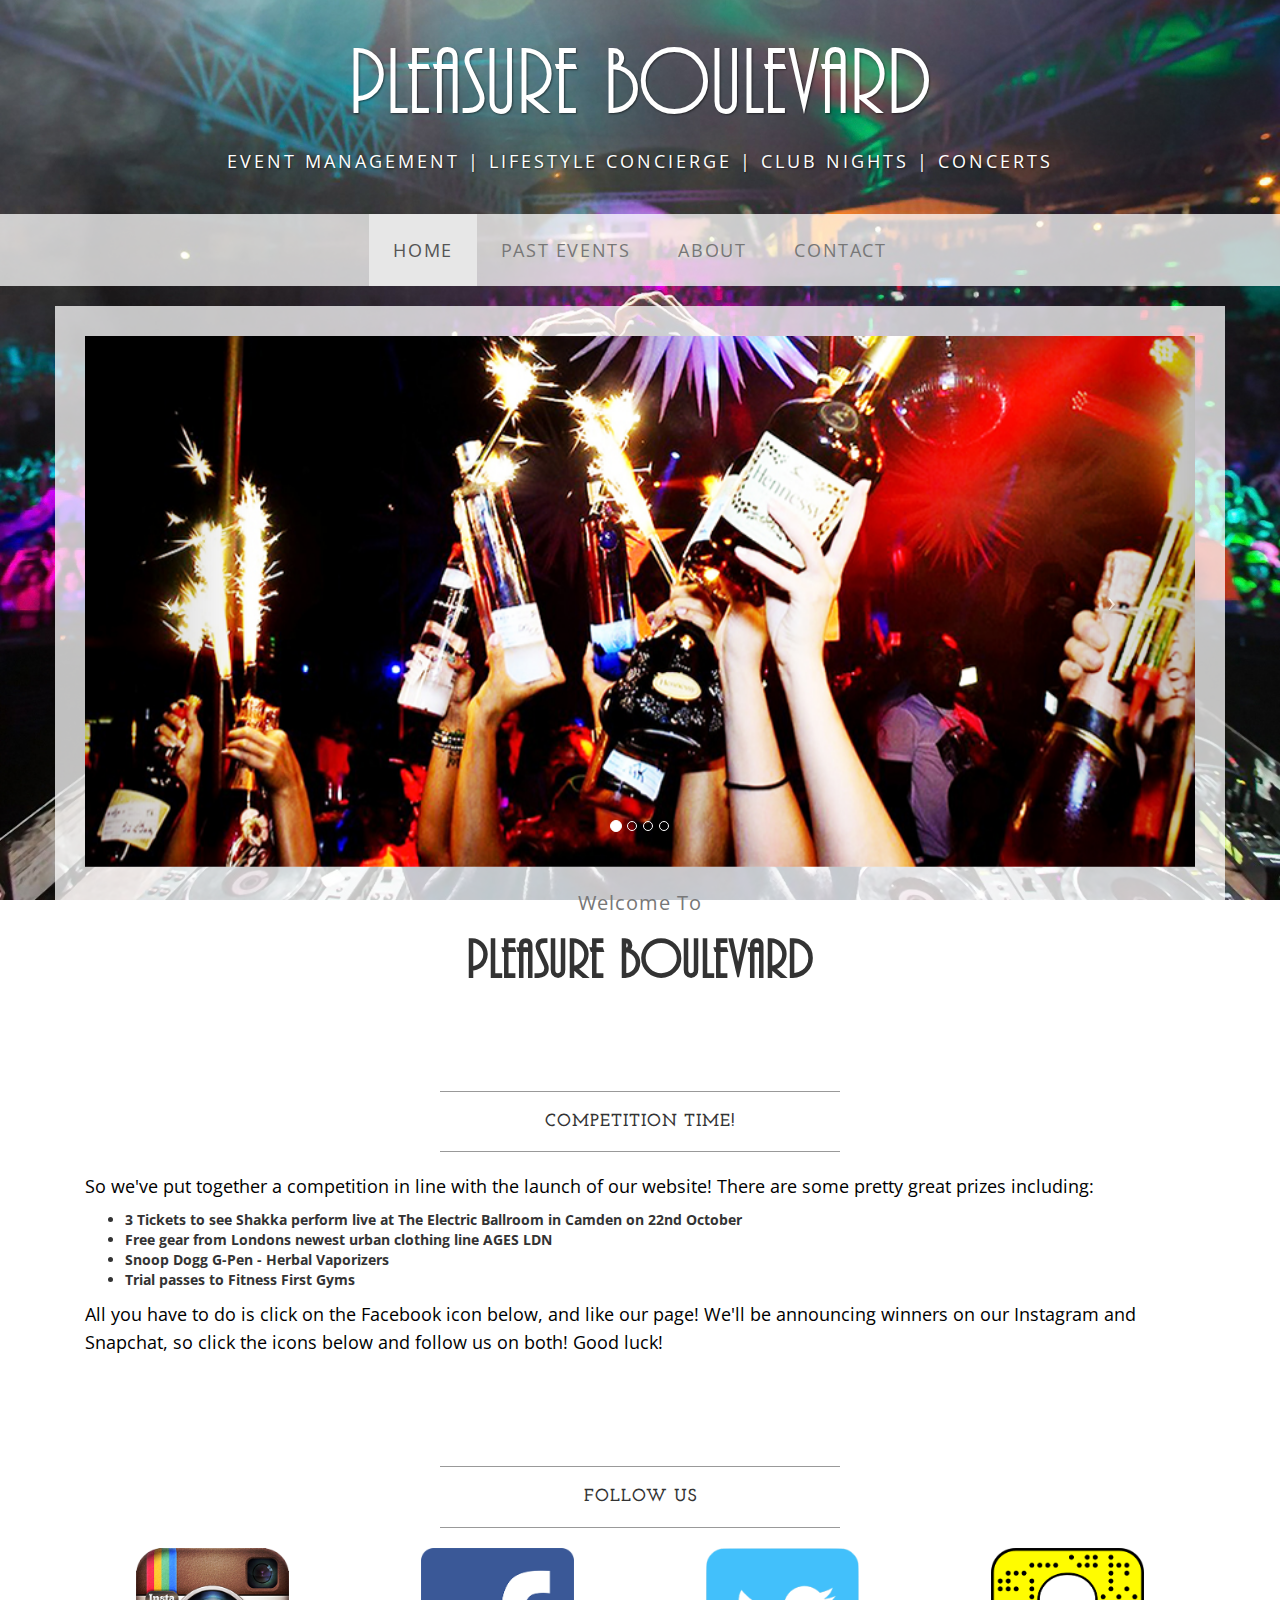
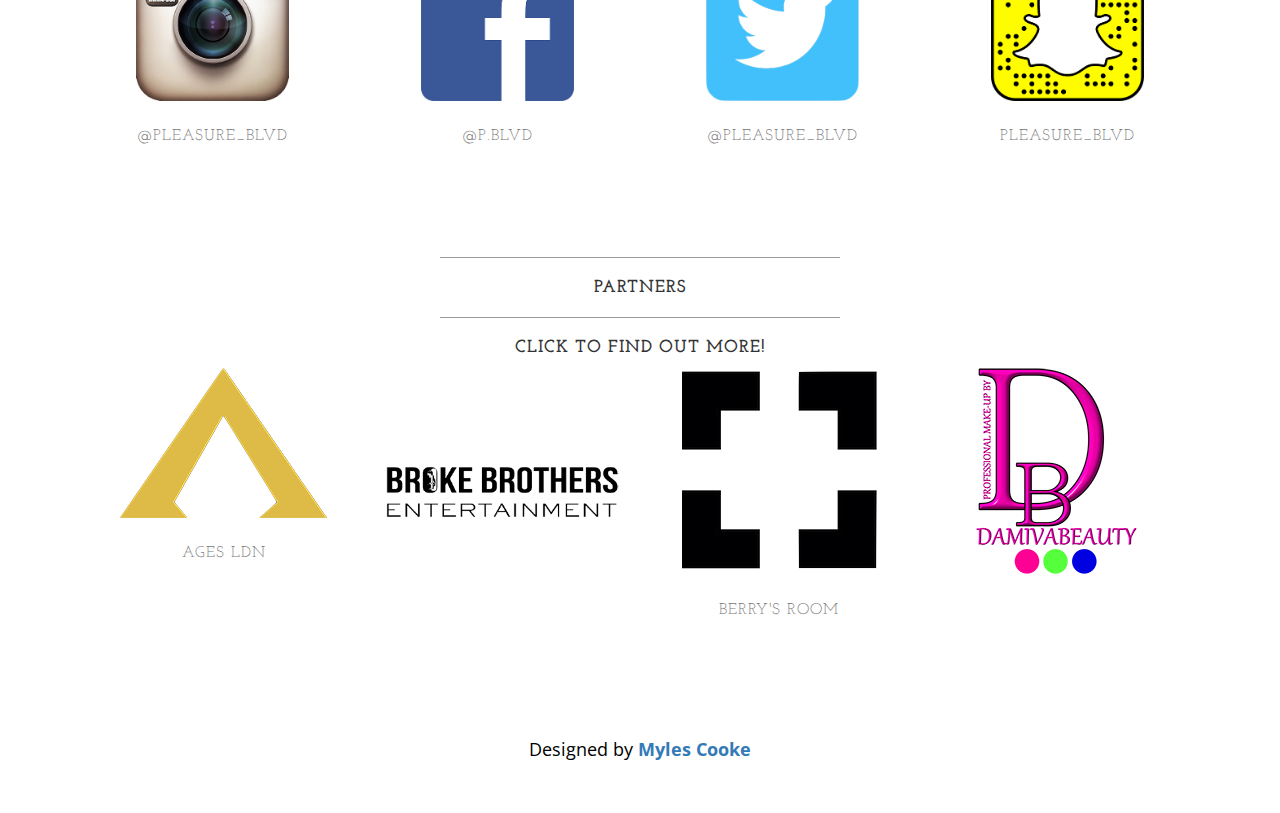
==== commit 89f3ec56: "berry bug" ====
--- a/index.html
+++ b/index.html
@@ -249,11 +249,7 @@
                       <a href="http://www.maleekberry.com" class="small-screen" target="_blank"><img class="img-responsive center-block" width="60%"src="img/partners/mblogo.png" alt=""></a>
 
                         <h3>
-<<<<<<< HEAD
-                            <small>Berry’s Room</small>
-=======
-                            <small>Berry's Room</small>
->>>>>>> origin/master
+                                <small>Berry's Room</small>
                         </h3>
                     </div>
 
